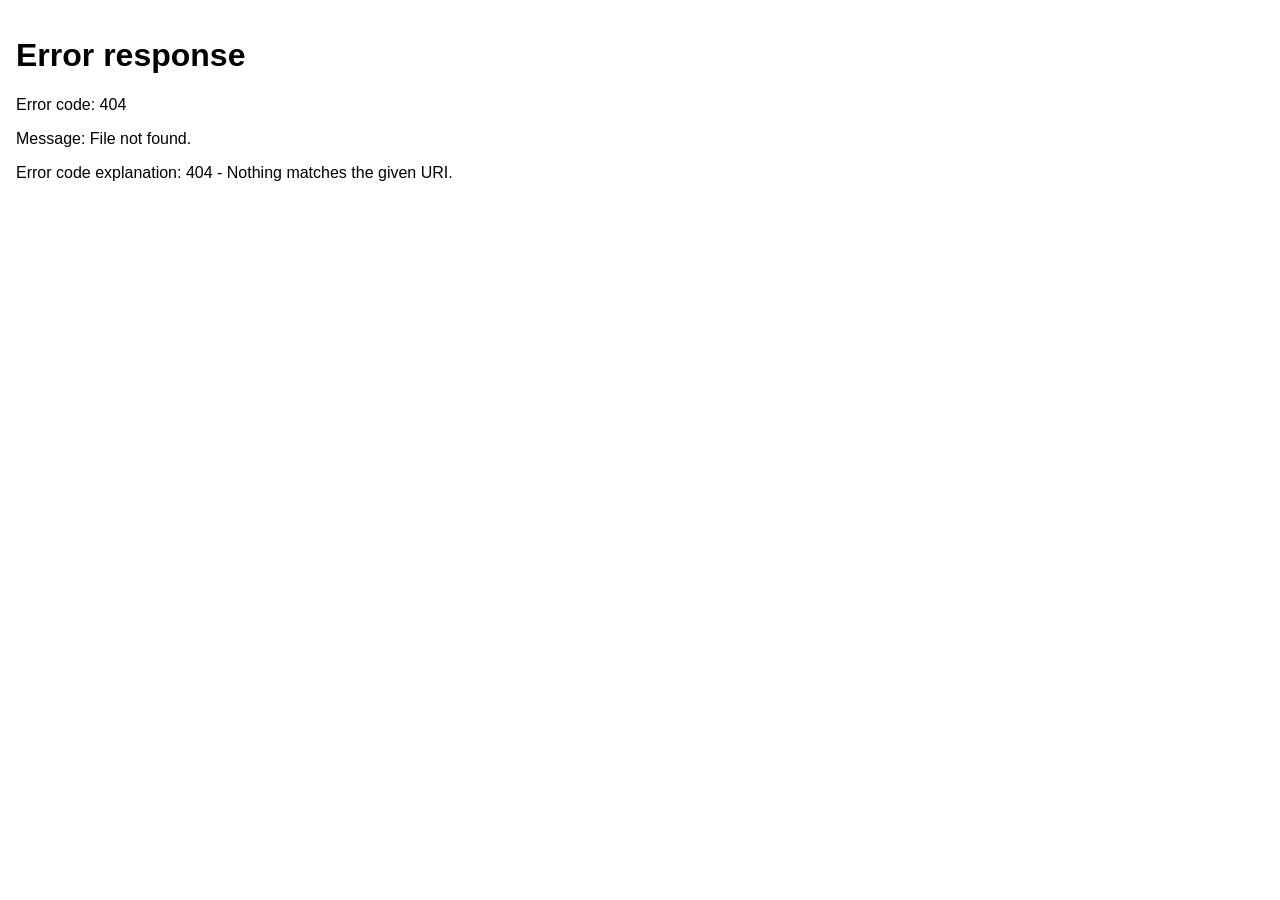
==== pythontest/static/index.html @ 8391c010 "Fixed the bugs, round #1, audio confirmed works" ====
<!DOCTYPE html>
<html lang="en">
<head>
    <meta charset="UTF-8">
    <meta name="viewport" content="width=device-width, initial-scale=1.0">
    <title>Remote Browser Viewer</title>
    <style>
        body { font-family: sans-serif; margin: 0; padding: 0; }
        #content { padding: 1rem; }
        a, button { cursor: pointer; }
    </style>
</head>
<body>
    <div id="content">Loading...</div>

    <script>
        async function fetchPage() {
            const res = await fetch('/api');
            const html = await res.text();
            const container = document.getElementById('content');
            container.innerHTML = html;

            // Replace all links to send clicks to the backend
            container.querySelectorAll('a').forEach(a => {
                const href = a.getAttribute('href');
                a.addEventListener('click', async (e) => {
                    e.preventDefault();
                    await fetch('/click', {
                        method: 'POST',
                        headers: { 'Content-Type': 'application/json' },
                        body: JSON.stringify({ target: href })
                    });
                    fetchPage(); // reload content after click
                });
            });

            // Replace buttons to send clicks to the backend
            container.querySelectorAll('button').forEach(btn => {
                const id = btn.id || btn.innerText;
                btn.addEventListener('click', async () => {
                    await fetch('/click', {
                        method: 'POST',
                        headers: { 'Content-Type': 'application/json' },
                        body: JSON.stringify({ target: id })
                    });
                    fetchPage();
                });
            });

            // Optional: handle input fields
            container.querySelectorAll('input, textarea').forEach(input => {
                input.addEventListener('change', async () => {
                    await fetch('/input', {
                        method: 'POST',
                        headers: { 'Content-Type': 'application/json' },
                        body: JSON.stringify({ name: input.name, value: input.value })
                    });
                });
            });
        }

        fetchPage();
    </script>
</body>
</html>
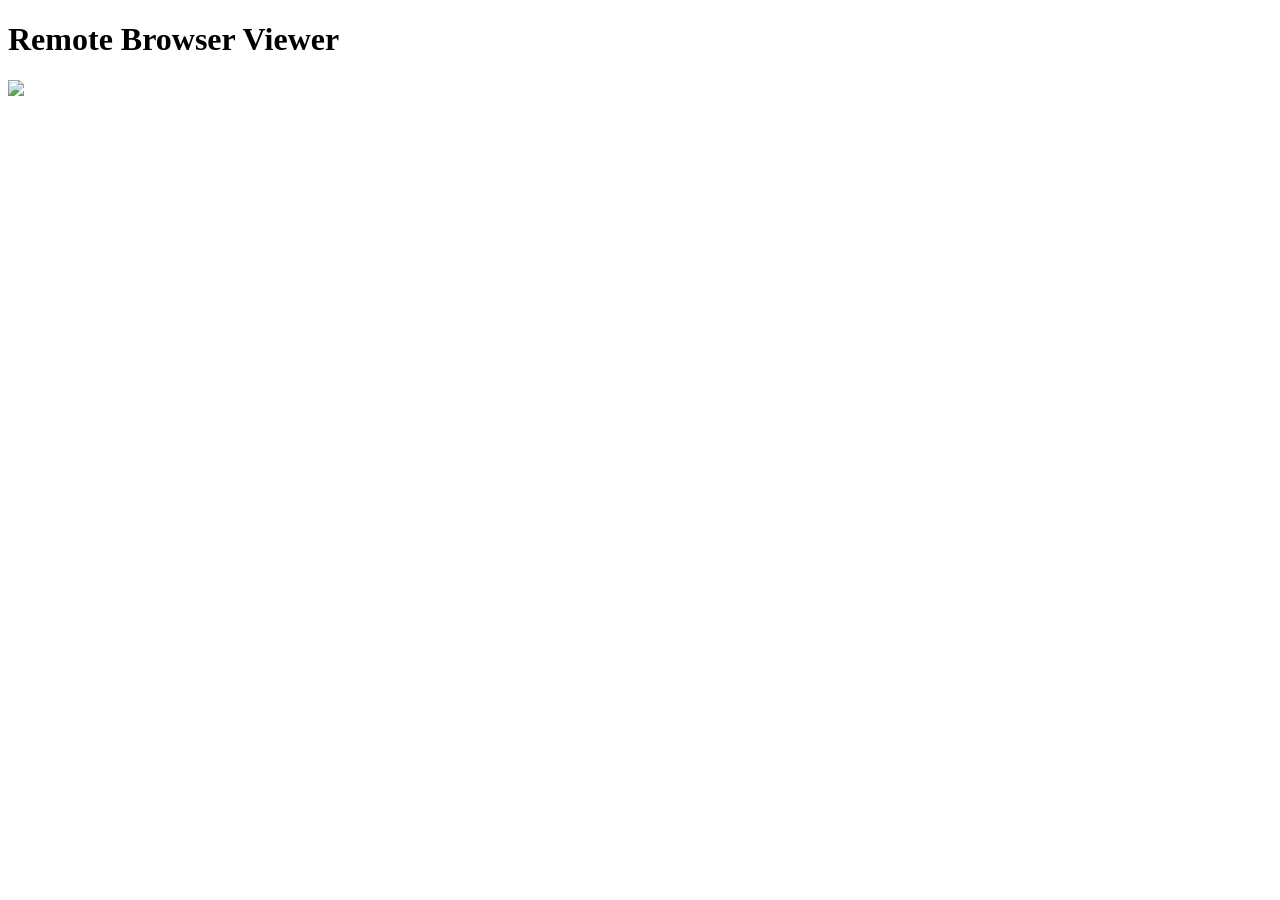
==== commit f2798125: "lector is basically done, for  now. Some fixes for tribune_vox, stops for the night. Rough, working " ====
--- a/pythontest/static/index.html
+++ b/pythontest/static/index.html
@@ -2,64 +2,18 @@
 <html lang="en">
 <head>
     <meta charset="UTF-8">
-    <meta name="viewport" content="width=device-width, initial-scale=1.0">
     <title>Remote Browser Viewer</title>
-    <style>
-        body { font-family: sans-serif; margin: 0; padding: 0; }
-        #content { padding: 1rem; }
-        a, button { cursor: pointer; }
-    </style>
+    <link rel="stylesheet" href="/static/style.css">
 </head>
 <body>
-    <div id="content">Loading...</div>
 
-    <script>
-        async function fetchPage() {
-            const res = await fetch('/api');
-            const html = await res.text();
-            const container = document.getElementById('content');
-            container.innerHTML = html;
+    <h1>Remote Browser Viewer</h1>
 
-            // Replace all links to send clicks to the backend
-            container.querySelectorAll('a').forEach(a => {
-                const href = a.getAttribute('href');
-                a.addEventListener('click', async (e) => {
-                    e.preventDefault();
-                    await fetch('/click', {
-                        method: 'POST',
-                        headers: { 'Content-Type': 'application/json' },
-                        body: JSON.stringify({ target: href })
-                    });
-                    fetchPage(); // reload content after click
-                });
-            });
+    <div id="snapshot-container">
+        <img id="snapshot" src="/snapshot" />
+    </div>
 
-            // Replace buttons to send clicks to the backend
-            container.querySelectorAll('button').forEach(btn => {
-                const id = btn.id || btn.innerText;
-                btn.addEventListener('click', async () => {
-                    await fetch('/click', {
-                        method: 'POST',
-                        headers: { 'Content-Type': 'application/json' },
-                        body: JSON.stringify({ target: id })
-                    });
-                    fetchPage();
-                });
-            });
+    <script src="/static/app.js"></script>
 
-            // Optional: handle input fields
-            container.querySelectorAll('input, textarea').forEach(input => {
-                input.addEventListener('change', async () => {
-                    await fetch('/input', {
-                        method: 'POST',
-                        headers: { 'Content-Type': 'application/json' },
-                        body: JSON.stringify({ name: input.name, value: input.value })
-                    });
-                });
-            });
-        }
-
-        fetchPage();
-    </script>
 </body>
 </html>
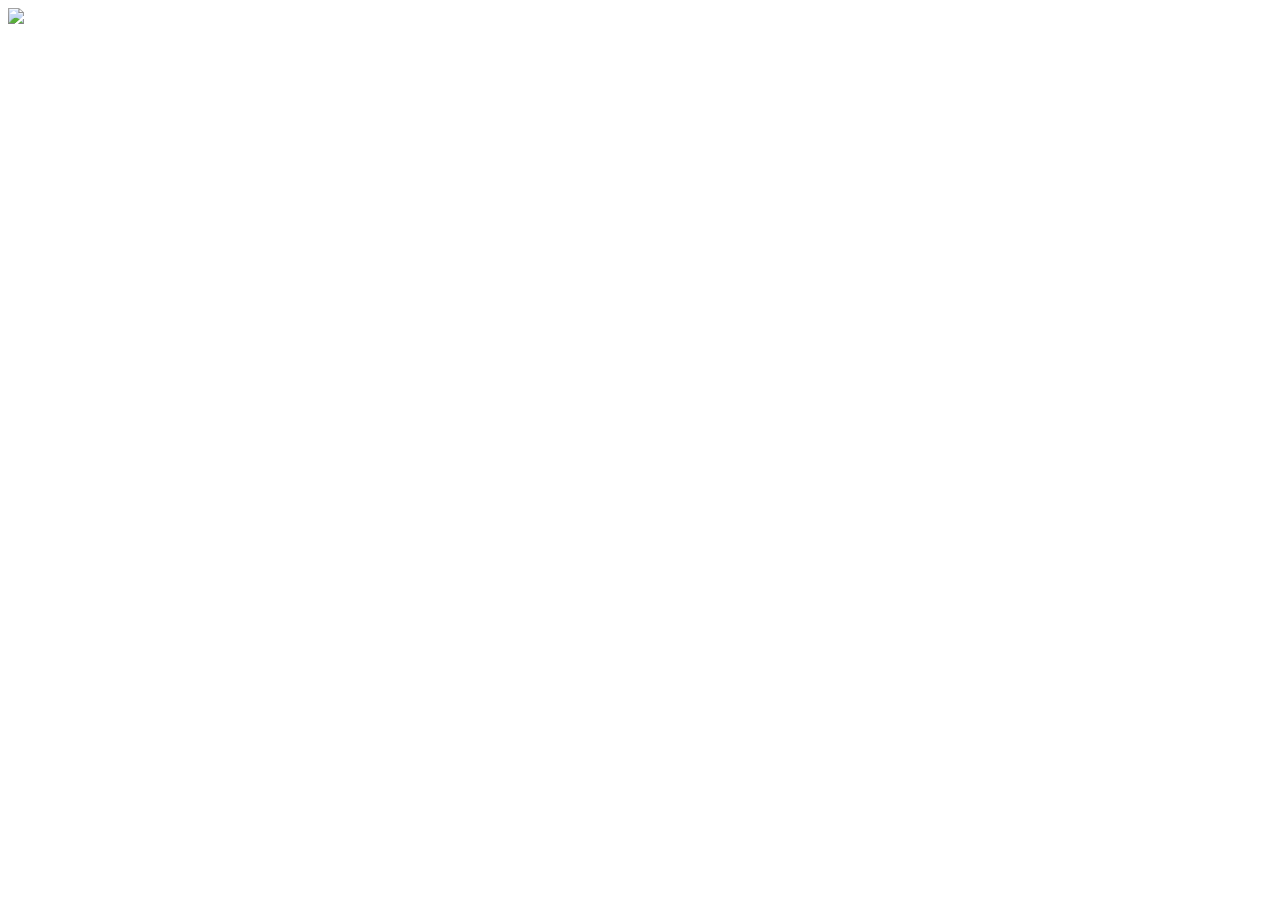
==== commit 2591b25c: "testpython seems to work correctly" ====
--- a/pythontest/static/index.html
+++ b/pythontest/static/index.html
@@ -7,8 +7,6 @@
 </head>
 <body>
 
-    <h1>Remote Browser Viewer</h1>
-
     <div id="snapshot-container">
         <img id="snapshot" src="/snapshot" />
     </div>
